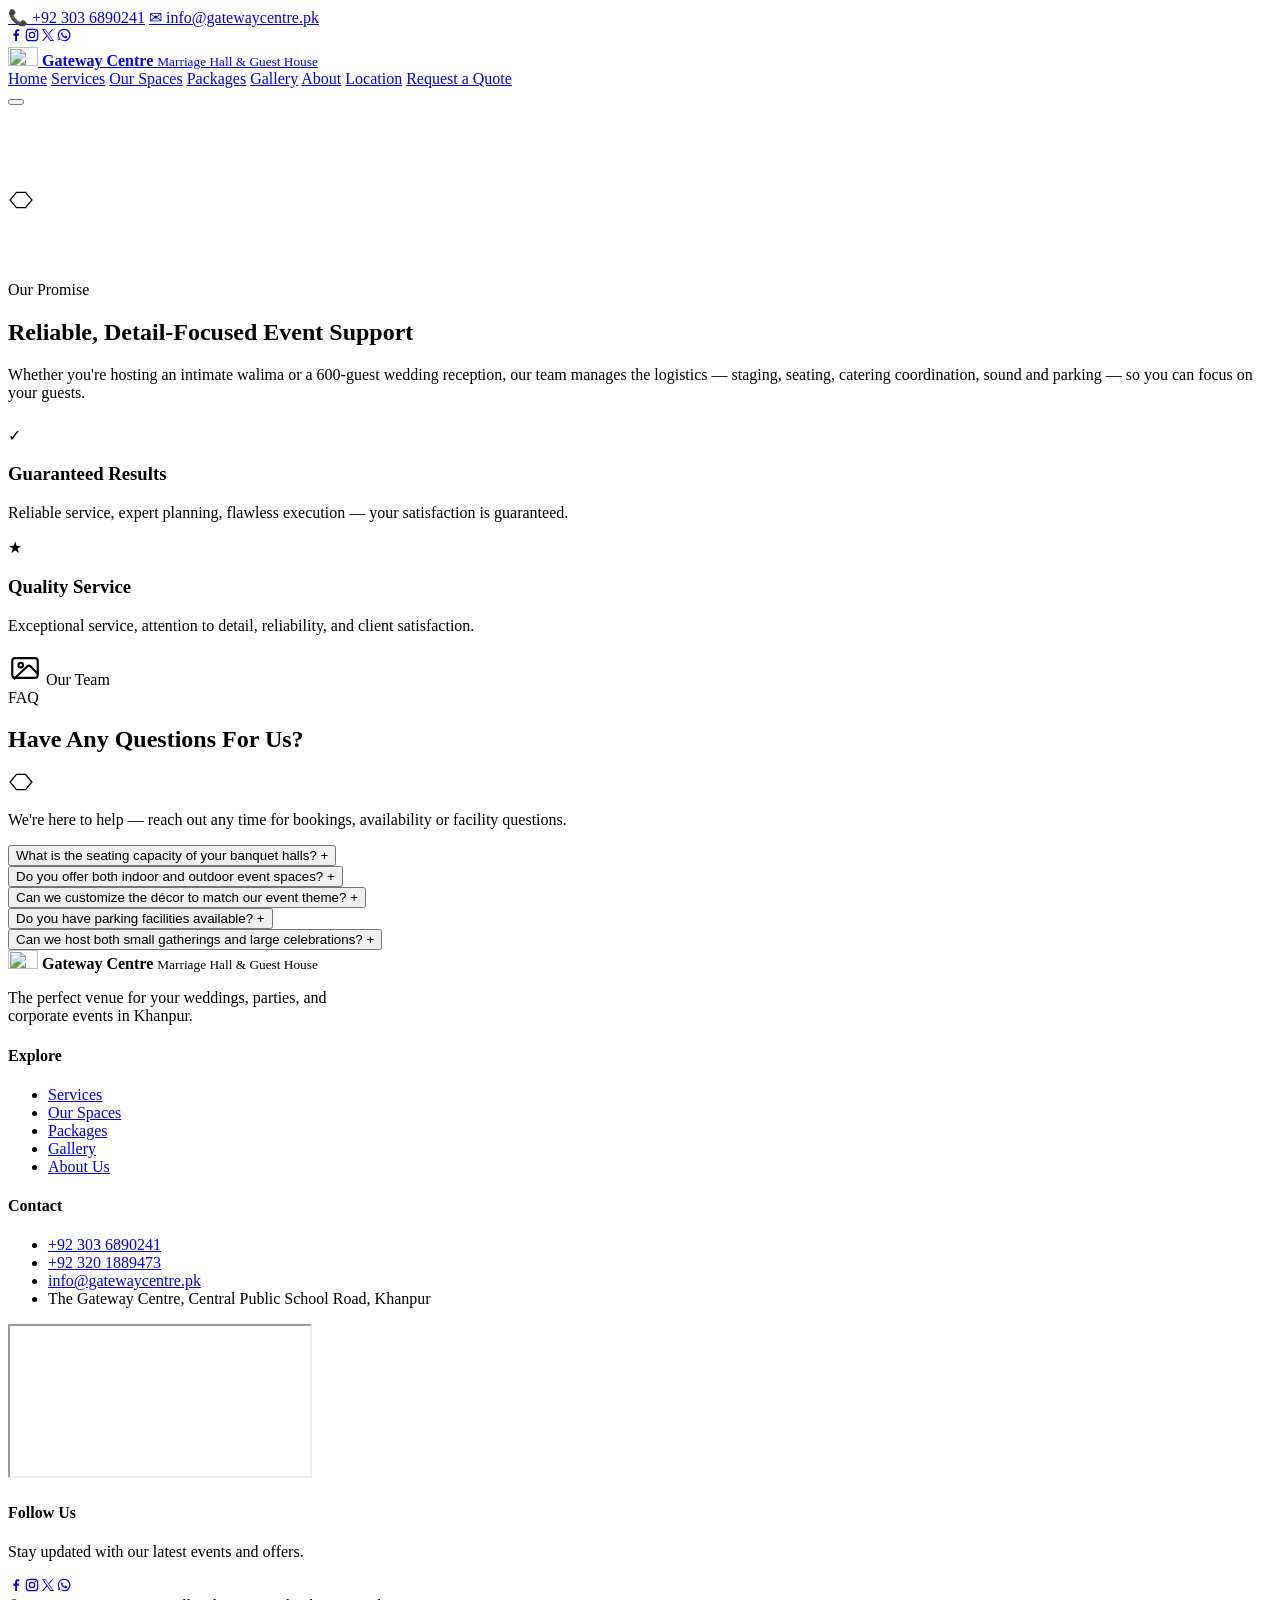
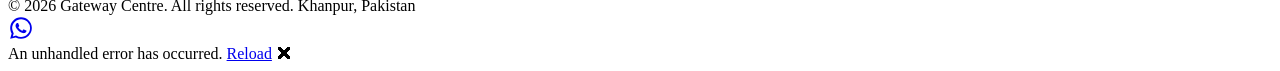
==== docs/about/index.html @ 30160fa8 "Add static design preview for GitHub Pages Snapshots the rendered public pages (Home, Services, Our " ====
<!DOCTYPE html>
<html lang="en"><head><meta charset="utf-8">
    <meta name="viewport" content="width=device-width, initial-scale=1.0">
    <meta name="description" content="Gateway Centre is Khanpur's premier marriage hall and guest house for weddings, engagements, walimas and corporate events. Request a free quote online.">
    <meta name="theme-color" content="#0f6b52">
    <base href="/gateway-centre/">
    
    <link rel="preconnect" href="https://fonts.googleapis.com">
    <link rel="preconnect" href="https://fonts.gstatic.com" crossorigin>
    <link href="https://fonts.googleapis.com/css2?family=Fraunces:ital,opsz,wght@0,9..144,500;0,9..144,600;0,9..144,700;1,9..144,500;1,9..144,600&family=Plus+Jakarta+Sans:wght@400;500;600;700;800&family=Alex+Brush&display=swap" rel="stylesheet">
    <link rel="stylesheet" href="lib/bootstrap/dist/css/bootstrap.min.46ein0sx1k.css" />
    <link rel="stylesheet" href="css/bootstrap-override.vu1ktp0cd5.css" />
    <link rel="stylesheet" href="app.hh9nxl5409.css" />
    <link rel="stylesheet" href="GatewayCentre.Web.uiwbd15sqn.styles.css" />
    <script type="importmap">{
  "imports": {
    "./Components/Account/Shared/PasskeySubmit.razor.js": "./Components/Account/Shared/PasskeySubmit.pr21mg9rrw.razor.js",
    "./Components/Layout/ReconnectModal.razor.js": "./Components/Layout/ReconnectModal.abdmv1u4y3.razor.js",
    "./_framework/blazor.server.js": "./_framework/blazor.server.wfr2hj6447.js",
    "./_framework/blazor.web.js": "./_framework/blazor.web.wyu7y4jcvb.js",
    "./lib/bootstrap/dist/js/bootstrap.bundle.js": "./lib/bootstrap/dist/js/bootstrap.bundle.6cfz1n2cew.js",
    "./lib/bootstrap/dist/js/bootstrap.bundle.min.js": "./lib/bootstrap/dist/js/bootstrap.bundle.min.493y06b0oq.js",
    "./lib/bootstrap/dist/js/bootstrap.esm.min.js": "./lib/bootstrap/dist/js/bootstrap.esm.min.jj8uyg4cgr.js",
    "./lib/bootstrap/dist/js/bootstrap.esm.js": "./lib/bootstrap/dist/js/bootstrap.esm.vr1egmr9el.js",
    "./lib/bootstrap/dist/js/bootstrap.min.js": "./lib/bootstrap/dist/js/bootstrap.min.63fj8s7r0e.js",
    "./lib/bootstrap/dist/js/bootstrap.js": "./lib/bootstrap/dist/js/bootstrap.notf2xhcfb.js"
  }
}</script>
    <link rel="icon" type="image/png" href="favicon.png">
    <title>About Us — Gateway Centre</title></head>

<body><!--Blazor:{"type":"server","prerenderId":"afb8f0344149475790dda652c2da4a5c","key":{"locationHash":"5B449D7E8A5C818859229BBEFCAB9D1A953562E57DAC9319CE5ED3F4CF7D74DB:0","formattedComponentKey":""},"sequence":0,"descriptor":"CfDJ8EErFJvq9cREoW2giqaxvT1kD/ZdaI5mdHSJJFav5xdeGudogHoGpBjrTxyEhDWQiPdyrOQhguOD9FLstMrXdnWpaNhEOePncELuKFXE7j/STwU1VDb5qoNrcdcwSmTJmjhDSj2Uwyj\u002BgWkRz2N/zl7148LHAhrraED6YkDc1x1BUzLooBfNp8LvFeXtJFoDfUlSbQYppn74zZf8fSWOWbEHuVzwnaeKI7yohT2OfwWO0u\u002BX1U0DuLiJWFofNtwfyK7sybvlxe3I3CnU\u002BjYABk/fEiHrySVoXMCLFVJQpTXvCIHUZ8wM8sKkTaEzy1LSKkNMFGcTt\u002B65bxNxElE3xVPd6LIzYaacZnmsP2etqhwNuna1BEQGTgX9Uzj\u002Bpft6fbNtgHK9aIvaJVs0ZS0y9sr4eIuTiG9hHJu6hJynh4j4OJ0gcN9\u002BOpiN1TsAKwEN2gFxTgZLgm79tqfVR7kFPXOPhPptPGoTIxvVw6oTmgwsI2yKW9PN7bAwOAZZMJVmBZSm6Xv0A7TxXcJ2aqpU1zQ/l4pZrfatgMxgzxeSL/EpXXnnQ9f\u002BqGe8rK6FaEGp8Q=="}--><div class="topbar"><div class="gc-container topbar-inner"><div class="gc-row gap-md wrap"><a href="tel:&#x2B;923036890241">📞 &#x2B;92 303 6890241</a>
            <a href="mailto:info@gatewaycentre.pk">✉ info@gatewaycentre.pk</a></div>
        <div class="social-links "><a href="https://www.facebook.com/gateway.kpr/" target="_blank" rel="noopener" aria-label="Facebook"><svg viewBox="0 0 24 24" width="16" height="16" fill="currentColor"><path d="M13.5 21v-8h2.7l.4-3.1h-3.1V8c0-.9.25-1.5 1.55-1.5H17V3.7C16.7 3.65 15.75 3.5 14.6 3.5c-2.3 0-3.9 1.4-3.9 4v2.4H8v3.1h2.7V21h2.8z"></path></svg></a><a href="https://www.instagram.com/gateway.kpr" target="_blank" rel="noopener" aria-label="Instagram"><svg viewBox="0 0 24 24" width="16" height="16" fill="none" stroke="currentColor" stroke-width="1.8"><rect x="3.5" y="3.5" width="17" height="17" rx="4.5"></rect><circle cx="12" cy="12" r="4"></circle><circle cx="17.2" cy="6.8" r="1" fill="currentColor" stroke="none"></circle></svg></a><a href="https://x.com/gatewaykpr" target="_blank" rel="noopener" aria-label="X (Twitter)"><svg viewBox="0 0 24 24" width="16" height="16" fill="currentColor"><path d="M13.6 10.6 20 3.5h-1.9l-5.5 6.1-4.4-6.1H3l6.7 9.3L3 20.9h1.9l5.9-6.5 4.7 6.5H21l-7-9.8Zm-2.1 2.3-.7-.9-5.4-7.4H8l4.3 6 .7.9 5.7 7.9h-2.6l-4.6-6.5Z"></path></svg></a><a href="https://wa.me/923201889473" target="_blank" rel="noopener" aria-label="WhatsApp"><svg viewBox="0 0 24 24" width="16" height="16" fill="currentColor"><path d="M12 2.7a9.3 9.3 0 0 0-8 14l-1 3.6 3.7-1a9.3 9.3 0 1 0 5.3-16.6Zm0 17a7.6 7.6 0 0 1-3.9-1.1l-.3-.2-2.3.6.6-2.2-.2-.3a7.7 7.7 0 1 1 6.1 3.2Zm4.2-5.7c-.2-.1-1.3-.7-1.6-.7-.2-.1-.4-.1-.5.1-.2.2-.6.7-.7.9-.1.1-.3.2-.5.1a6.3 6.3 0 0 1-3.1-2.7c-.2-.4.2-.4.6-1.2.1-.1 0-.3 0-.4l-.7-1.6c-.2-.4-.4-.3-.5-.3h-.4c-.2 0-.4.1-.6.3-.2.2-.8.8-.8 1.9s.9 2.2 1 2.3c.1.2 1.7 2.6 4.1 3.6.6.2 1 .4 1.4.5.6.2 1.1.1 1.5-.1.5-.1 1.3-.5 1.5-1 .2-.5.2-.9.1-1Z"></path></svg></a></div></div></div>

<header class="site-header"><div class="gc-container site-header-inner"><a href="/gateway-centre/" class="brand"><span class="brand-mark" aria-hidden="true"><img src="/gateway-centre/images/logo-monogram-white.png" alt width="30" height="19"></span>
            <span class="brand-text"><strong>Gateway Centre</strong>
                <small>Marriage Hall &amp; Guest House</small></span></a>

        <nav class="main-nav " aria-label="Primary"><a href="/gateway-centre/">Home</a>
            <a href="/gateway-centre/services/">Services</a>
            <a href="/gateway-centre/our-spaces/">Our Spaces</a>
            <a href="/gateway-centre/packages/">Packages</a>
            <a href="/gateway-centre/gallery/">Gallery</a>
            <a href="/gateway-centre/about/" class="active" aria-current="page">About</a>
            <a href="/gateway-centre/contact/">Location</a>
            <a href="/gateway-centre/request-a-quote/" class="gc-btn gc-btn-primary gc-btn-sm nav-cta">Request a Quote</a></nav>

        <button class="menu-toggle" aria-label="Toggle menu"><span></span><span></span><span></span></button></div></header><!--Blazor:{"prerenderId":"afb8f0344149475790dda652c2da4a5c"}-->

<main><!--Blazor:{"type":"server","prerenderId":"41edd213d1a0454787e6042dead5c16f","key":{"locationHash":"00F3502FE93F3873E7AF9D5A6213A4F1EFFC68B37876C4480DE4DDE03803620A:0","formattedComponentKey":""},"sequence":1,"descriptor":"CfDJ8EErFJvq9cREoW2giqaxvT2/Hw23G5hnuAksPNgW6/uqc3NoFu0qRVE0UgYFHEmgVzYP4w\u002Bcdx9cIT\u002BPWX7kblED9wUtPCe7J9RCTKcAqvS7KJlKQJHcQgGoraV\u002BT3eBkejH71lF9WtjKhyaeOtVd3lrkGj5txfp8kMsCkOwLypXgLabZYbcIg9dqSe0YLKEBUEYd7WMGhOXe/jQmvKavHnEZ14O0CYXm0P2\u002BMzYdDYGZ\u002B\u002BSINfzo4s198Nb3za348NRAQBpOMHe9gzylV9Crh5pGZbkB7fNCkSN1A/Xkx5dT/hmplIq6JOrspvuNtPUnsqajc4Z0hWWP94LPNh0Z93v75jaK7SCkAckhYM4H\u002BWVzjHBitIf/9o0p4D2iD3pCMM5nYcMag6lBH3ZR2qYoOqCBHgwrIZkbdHJaygKUSFol6j9P6VJJF/qJMrlHgonau/XBRRMdsAUhgVHRgqnmpJiRWc1VjcKmGTlsQvWvXHuEcyf9Wc6O3vDFrYmvkJk3FhazdpACie8vlIegpij0IQ6edoNB6ErOE/JGYip35W4"}-->

<section class="page-hero"><div class="gc-container"><span class="section-eyebrow" style="background:rgba(255,255,255,.16);color:#fff;">About Us</span>
        <h1 style="color:#fff;">We Want To Give You The Best Service</h1>
        <div class="ornament-divider light" aria-hidden="true"><span class="ornament-line"></span>
    <svg viewBox="0 0 40 28" width="26" height="18"><path d="M13 2 L27 2 L37 14 L27 26 L13 26 L3 14 Z" fill="none" stroke="currentColor" stroke-width="2"></path></svg>
    <span class="ornament-line"></span></div>
        <p style="color:rgba(255,255,255,.85);max-width:600px;">
            We are dedicated to providing you with the best service possible, tailored to meet your unique needs and
            ensure a seamless, memorable experience — from planning to execution.
        </p></div></section>

<section class="section"><div class="gc-container grid grid-2" style="align-items:center;"><div><span class="section-eyebrow">Our Promise</span>
            <h2>Reliable, Detail-Focused Event Support</h2>
            <p class="gc-text-muted">
                Whether you're hosting an intimate walima or a 600-guest wedding reception, our team manages
                the logistics — staging, seating, catering coordination, sound and parking — so you can focus
                on your guests.
            </p>
            <div class="grid grid-2" style="margin-top:24px;"><div class="highlight" style="text-align:left;"><div class="highlight-icon" style="margin:0 0 12px;">✓</div>
                    <h3>Guaranteed Results</h3>
                    <p class="gc-text-muted">Reliable service, expert planning, flawless execution — your satisfaction is guaranteed.</p></div>
                <div class="highlight" style="text-align:left;"><div class="highlight-icon" style="margin:0 0 12px;">★</div>
                    <h3>Quality Service</h3>
                    <p class="gc-text-muted">Exceptional service, attention to detail, reliability, and client satisfaction.</p></div></div></div>
        <div class="hall-image img-placeholder" role="img" aria-label="Gateway Centre team"><svg viewBox="0 0 24 24" width="34" height="34" fill="none" stroke="currentColor" stroke-width="1.5" aria-hidden="true"><rect x="3" y="5" width="18" height="14" rx="2"></rect>
            <circle cx="9" cy="10" r="1.6"></circle>
            <path d="M21 16l-5.2-5.2a1.5 1.5 0 0 0-2.1 0L4 20"></path></svg>
        <span>Our Team</span></div></div></section>

<section class="section" style="background:var(--color-surface);border-top:1px solid var(--color-border);"><div class="gc-container"><div class="section-header center"><span class="section-eyebrow">FAQ</span>
            <h2>Have Any Questions For Us?</h2>
            <div class="ornament-divider " aria-hidden="true"><span class="ornament-line"></span>
    <svg viewBox="0 0 40 28" width="26" height="18"><path d="M13 2 L27 2 L37 14 L27 26 L13 26 L3 14 Z" fill="none" stroke="currentColor" stroke-width="2"></path></svg>
    <span class="ornament-line"></span></div>
            <p class="gc-text-muted">We're here to help — reach out any time for bookings, availability or facility questions.</p></div>

        <div class="faq-list"><div class="faq-item "><button type="button" class="faq-question"><span>What is the seating capacity of your banquet halls?</span>
                        <span class="faq-caret">&#x2B;</span></button></div><div class="faq-item "><button type="button" class="faq-question"><span>Do you offer both indoor and outdoor event spaces?</span>
                        <span class="faq-caret">&#x2B;</span></button></div><div class="faq-item "><button type="button" class="faq-question"><span>Can we customize the d&#xE9;cor to match our event theme?</span>
                        <span class="faq-caret">&#x2B;</span></button></div><div class="faq-item "><button type="button" class="faq-question"><span>Do you have parking facilities available?</span>
                        <span class="faq-caret">&#x2B;</span></button></div><div class="faq-item "><button type="button" class="faq-question"><span>Can we host both small gatherings and large celebrations?</span>
                        <span class="faq-caret">&#x2B;</span></button></div></div></div></section><!--Blazor:{"prerenderId":"41edd213d1a0454787e6042dead5c16f"}--></main>

<footer class="site-footer"><div class="gc-container footer-grid"><div class="footer-col"><div class="brand brand-footer"><span class="brand-mark light"><img src="/gateway-centre/images/logo-monogram-green.png" alt width="30" height="19"></span>
                <span class="brand-text"><strong>Gateway Centre</strong>
                    <small>Marriage Hall &amp; Guest House</small></span></div>
            <p class="gc-text-muted" style="margin-top:16px;max-width:320px;">The perfect venue for your weddings, parties, and corporate events in Khanpur.</p></div>

        <div class="footer-col"><h4>Explore</h4>
            <ul class="footer-links"><li><a href="/gateway-centre/services/">Services</a></li>
                <li><a href="/gateway-centre/our-spaces/">Our Spaces</a></li>
                <li><a href="/gateway-centre/packages/">Packages</a></li>
                <li><a href="/gateway-centre/gallery/">Gallery</a></li>
                <li><a href="/gateway-centre/about/">About Us</a></li></ul></div>

        <div class="footer-col"><h4>Contact</h4>
            <ul class="footer-links"><li><a href="tel:&#x2B;923036890241">&#x2B;92 303 6890241</a></li><li><a href="tel:&#x2B;923201889473">&#x2B;92 320 1889473</a></li><li><a href="mailto:info@gatewaycentre.pk">info@gatewaycentre.pk</a></li>
                <li class="gc-text-muted">The Gateway Centre, Central Public School Road, Khanpur</li></ul>
            <a href="https://www.google.com/maps/dir/?api=1&amp;destination=28.6532915,70.6509576" target="_blank" rel="noopener" class="footer-map-thumb" aria-label="Open our location in Google Maps"><iframe title="Gateway Centre location" src="https://maps.google.com/maps?q=28.6532915,70.6509576&amp;z=15&amp;output=embed" loading="lazy" tabindex="-1" referrerpolicy="no-referrer-when-downgrade"></iframe></a></div>

        <div class="footer-col"><h4>Follow Us</h4>
            <p class="gc-text-muted">Stay updated with our latest events and offers.</p>
            <div class="social-links "><a href="https://www.facebook.com/gateway.kpr/" target="_blank" rel="noopener" aria-label="Facebook"><svg viewBox="0 0 24 24" width="16" height="16" fill="currentColor"><path d="M13.5 21v-8h2.7l.4-3.1h-3.1V8c0-.9.25-1.5 1.55-1.5H17V3.7C16.7 3.65 15.75 3.5 14.6 3.5c-2.3 0-3.9 1.4-3.9 4v2.4H8v3.1h2.7V21h2.8z"></path></svg></a><a href="https://www.instagram.com/gateway.kpr" target="_blank" rel="noopener" aria-label="Instagram"><svg viewBox="0 0 24 24" width="16" height="16" fill="none" stroke="currentColor" stroke-width="1.8"><rect x="3.5" y="3.5" width="17" height="17" rx="4.5"></rect><circle cx="12" cy="12" r="4"></circle><circle cx="17.2" cy="6.8" r="1" fill="currentColor" stroke="none"></circle></svg></a><a href="https://x.com/gatewaykpr" target="_blank" rel="noopener" aria-label="X (Twitter)"><svg viewBox="0 0 24 24" width="16" height="16" fill="currentColor"><path d="M13.6 10.6 20 3.5h-1.9l-5.5 6.1-4.4-6.1H3l6.7 9.3L3 20.9h1.9l5.9-6.5 4.7 6.5H21l-7-9.8Zm-2.1 2.3-.7-.9-5.4-7.4H8l4.3 6 .7.9 5.7 7.9h-2.6l-4.6-6.5Z"></path></svg></a><a href="https://wa.me/923201889473" target="_blank" rel="noopener" aria-label="WhatsApp"><svg viewBox="0 0 24 24" width="16" height="16" fill="currentColor"><path d="M12 2.7a9.3 9.3 0 0 0-8 14l-1 3.6 3.7-1a9.3 9.3 0 1 0 5.3-16.6Zm0 17a7.6 7.6 0 0 1-3.9-1.1l-.3-.2-2.3.6.6-2.2-.2-.3a7.7 7.7 0 1 1 6.1 3.2Zm4.2-5.7c-.2-.1-1.3-.7-1.6-.7-.2-.1-.4-.1-.5.1-.2.2-.6.7-.7.9-.1.1-.3.2-.5.1a6.3 6.3 0 0 1-3.1-2.7c-.2-.4.2-.4.6-1.2.1-.1 0-.3 0-.4l-.7-1.6c-.2-.4-.4-.3-.5-.3h-.4c-.2 0-.4.1-.6.3-.2.2-.8.8-.8 1.9s.9 2.2 1 2.3c.1.2 1.7 2.6 4.1 3.6.6.2 1 .4 1.4.5.6.2 1.1.1 1.5-.1.5-.1 1.3-.5 1.5-1 .2-.5.2-.9.1-1Z"></path></svg></a></div></div></div>

    <div class="gc-container footer-bottom"><span>&#xA9; 2026 Gateway Centre. All rights reserved.</span>
        <span class="gc-text-muted">Khanpur, Pakistan</span></div></footer>
<a class="whatsapp-fab" href="https://wa.me/923201889473?text=Hi%20Gateway%20Centre%2C%20I%27d%20like%20to%20know%20more%20about%20booking%20your%20venue." target="_blank" rel="noopener" aria-label="Chat with us on WhatsApp"><svg viewBox="0 0 32 32" width="26" height="26" fill="currentColor" aria-hidden="true"><path d="M16.02 2.67c-7.36 0-13.33 5.97-13.33 13.33 0 2.35.62 4.65 1.79 6.67L2.67 29.33l6.83-1.79a13.28 13.28 0 0 0 6.52 1.72h.01c7.36 0 13.33-5.97 13.33-13.33S23.38 2.67 16.02 2.67zm0 24.4a11 11 0 0 1-5.6-1.53l-.4-.24-4.05 1.06 1.08-3.95-.26-.41a10.98 10.98 0 0 1-1.68-5.87c0-6.08 4.95-11.03 11.02-11.03 2.95 0 5.72 1.15 7.8 3.24a10.95 10.95 0 0 1 3.23 7.8c0 6.08-4.95 11.03-11.14 11.03zm6.04-8.25c-.33-.17-1.96-.97-2.26-1.08-.3-.11-.53-.17-.75.17-.22.33-.86 1.08-1.05 1.3-.19.22-.39.25-.72.08-.33-.17-1.4-.52-2.66-1.65-.98-.88-1.65-1.96-1.84-2.29-.19-.33-.02-.51.15-.68.15-.15.33-.39.5-.58.17-.19.22-.33.33-.55.11-.22.06-.42-.03-.58-.08-.17-.75-1.8-1.02-2.47-.27-.65-.55-.56-.75-.57h-.64c-.22 0-.58.08-.88.42-.3.33-1.15 1.13-1.15 2.75s1.18 3.19 1.34 3.41c.17.22 2.32 3.55 5.63 4.97.79.34 1.4.55 1.88.7.79.25 1.51.21 2.08.13.63-.1 1.96-.8 2.24-1.58.28-.77.28-1.44.19-1.58-.08-.14-.3-.22-.63-.39z"></path></svg></a>

<div id="blazor-error-ui" data-nosnippet>
    An unhandled error has occurred.
    <a href="." class="reload">Reload</a>
    <span class="dismiss">🗙</span></div>
        <blazor-focus-on-navigate selector="h1"></blazor-focus-on-navigate>
    <script type="module" src="Components/Layout/ReconnectModal.abdmv1u4y3.razor.js" b-h7oqs24kpo></script>

<dialog id="components-reconnect-modal" data-nosnippet b-h7oqs24kpo><div class="components-reconnect-container" b-h7oqs24kpo><div class="components-rejoining-animation" aria-hidden="true" b-h7oqs24kpo><div b-h7oqs24kpo></div>
            <div b-h7oqs24kpo></div></div>
        <p class="components-reconnect-first-attempt-visible" b-h7oqs24kpo>
            Rejoining the server...
        </p>
        <p class="components-reconnect-repeated-attempt-visible" b-h7oqs24kpo>
            Rejoin failed... trying again in <span id="components-seconds-to-next-attempt" b-h7oqs24kpo></span> seconds.
        </p>
        <p class="components-reconnect-failed-visible" b-h7oqs24kpo>
            Failed to rejoin.<br b-h7oqs24kpo>Please retry or reload the page.
        </p>
        <button id="components-reconnect-button" class="components-reconnect-failed-visible" b-h7oqs24kpo>
            Retry
        </button>
        <p class="components-pause-visible" b-h7oqs24kpo>
            The session has been paused by the server.
        </p>
        <p class="components-resume-failed-visible" b-h7oqs24kpo>
            Failed to resume the session.<br b-h7oqs24kpo>Please retry or reload the page.
        </p>
        <button id="components-resume-button" class="components-pause-visible components-resume-failed-visible" b-h7oqs24kpo>
            Resume
        </button></div></dialog>
    <script src="Components/Account/Shared/PasskeySubmit.pr21mg9rrw.razor.js" type="module"></script></body></html><!--Blazor-Server-Component-State:CfDJ8EErFJvq9cREoW2giqaxvT11/2v89gve0BYKX4yxy4qyUcOflG8spGNMzqthr05Md0b8Dnnb5IH+7JV5wU9nGi4hfNIPfMKenmCtlkgUiHVqxhFZfuuLewVT464eJfCPaMft+M3rOWaCBNeFzzb40bYb4/mOP0fN+KVPJnzPos0pbHbzKZaH7SLwDIuRsWHB1BGLD7jYMj1zH9nvMOBkKPy4/prDwg8q3SOQnzCTe70o9eieg/sIRsj75ZQ20SuMFVp/XXhRjNLZ46UbAWWUhA7jMvTNZX0rJVXpZb4IOBdvtFPB58mHs57c31A8BklpfICxdx9vqvHjMWzE7xq4IBLKRdn+Aoleo58EsBR9YlREVyB/ZASUNE8/dJpDmGIw4vTAOLhhL6seWVgY7oqhI8j8QtZU7KzfuqhOK5g0Up/rH/Bbeem8ff5TecPvo719mdRUiF56pRm0eAVNlse0Yx4XlwpdafKg+ygckvB/MnPcGF+H8joaayo0heWBZcMf0mPDsl7WNlYuT9ckBfX9zR5oGAycY9gXVknF5UHRy9xcVUD2cv1Gkf8+QXUMY6P6toLQ1/5O2R2myAFYA1amY9VHeMtCBWOZRJXonJoEg6rmAinz22O82siTYkxNdRpirY0KmqGv08fINu8/yu6oCU9+UlYnTfAY0p/0lyK1AVDfEuLMbtpkBg4NO4RuWP7aOwWRqZfj/lRLD+thXzQQ8Bgkcjat8xdSMHSK+fDs9Tkax6JBymsjfGkjtwUrGl7vqMOAAuWO6WwZF9vOy/CIwPhp1LA63rc4/8lfayNbc+T/EpOjR7xGs9UGyVOsKPzvqP+J6iFj6VecAVeNGfS9hQnw1CfKaNueBISWbL8IfPqJ8DzTDZD9/XRMjcKMqVqYT+spD/[base64]/l7wnrw7y+ml5ZAUg==-->
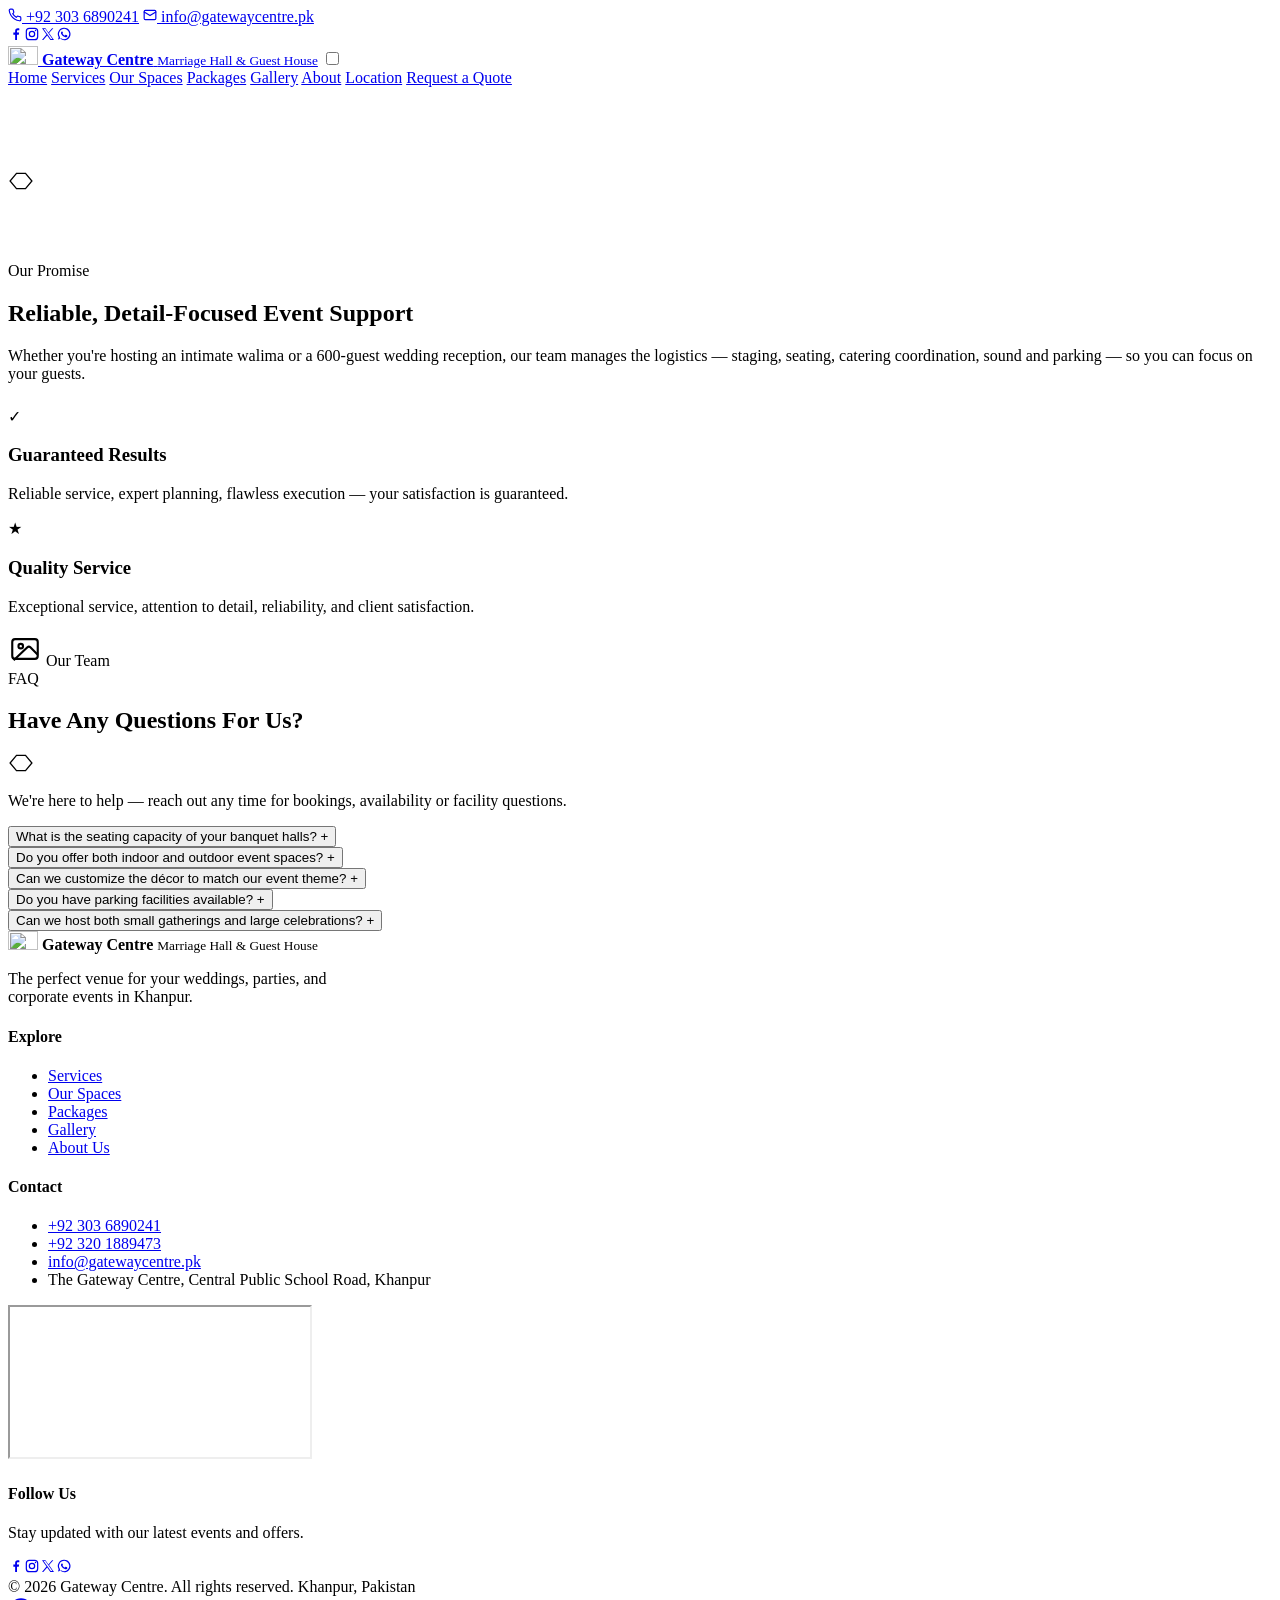
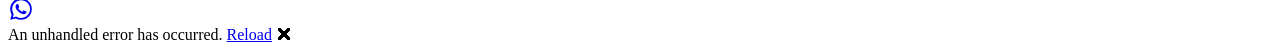
==== commit 7397bad9: "Fix mobile menu, email icon, and hide social icons on mobile header - Mobile hamburger menu now work" ====
--- a/docs/about/index.html
+++ b/docs/about/index.html
@@ -22,7 +22,7 @@
 
     <link rel="stylesheet" href="css/bootstrap-override.vu1ktp0cd5.css" /> 
-    <link rel="stylesheet" href="app.hh9nxl5409.css" />+    <link rel="stylesheet" href="app.tryboskxod.css" /> 
     <link rel="stylesheet" href="GatewayCentre.Web.uiwbd15sqn.styles.css" /> 
@@ -60,43 +60,39 @@
 
  
-<body><!--Blazor:{"type":"server","prerenderId":"afb8f0344149475790dda652c2da4a5c","key":{"locationHash":"5B449D7E8A5C818859229BBEFCAB9D1A953562E57DAC9319CE5ED3F4CF7D74DB:0","formattedComponentKey":""},"sequence":0,"descriptor":"CfDJ8EErFJvq9cREoW2giqaxvT1kD/ZdaI5mdHSJJFav5xdeGudogHoGpBjrTxyEhDWQiPdyrOQhguOD9FLstMrXdnWpaNhEOePncELuKFXE7j/STwU1VDb5qoNrcdcwSmTJmjhDSj2Uwyj\u002BgWkRz2N/zl7148LHAhrraED6YkDc1x1BUzLooBfNp8LvFeXtJFoDfUlSbQYppn74zZf8fSWOWbEHuVzwnaeKI7yohT2OfwWO0u\u002BX1U0DuLiJWFofNtwfyK7sybvlxe3I3CnU\u002BjYABk/fEiHrySVoXMCLFVJQpTXvCIHUZ8wM8sKkTaEzy1LSKkNMFGcTt\u002B65bxNxElE3xVPd6LIzYaacZnmsP2etqhwNuna1BEQGTgX9Uzj\u002Bpft6fbNtgHK9aIvaJVs0ZS0y9sr4eIuTiG9hHJu6hJynh4j4OJ0gcN9\u002BOpiN1TsAKwEN2gFxTgZLgm79tqfVR7kFPXOPhPptPGoTIxvVw6oTmgwsI2yKW9PN7bAwOAZZMJVmBZSm6Xv0A7TxXcJ2aqpU1zQ/l4pZrfatgMxgzxeSL/EpXXnnQ9f\u002BqGe8rK6FaEGp8Q=="}--><div class="topbar"><div class="gc-container topbar-inner"><div class="gc-row gap-md wrap"><a href="tel:&#x2B;923036890241">📞 &#x2B;92 303 6890241</a>-
-            <a href="mailto:info@gatewaycentre.pk">✉ info@gatewaycentre.pk</a></div>-
-        <div class="social-links "><a href="https://www.facebook.com/gateway.kpr/" target="_blank" rel="noopener" aria-label="Facebook"><svg viewBox="0 0 24 24" width="16" height="16" fill="currentColor"><path d="M13.5 21v-8h2.7l.4-3.1h-3.1V8c0-.9.25-1.5 1.55-1.5H17V3.7C16.7 3.65 15.75 3.5 14.6 3.5c-2.3 0-3.9 1.4-3.9 4v2.4H8v3.1h2.7V21h2.8z"></path></svg></a><a href="https://www.instagram.com/gateway.kpr" target="_blank" rel="noopener" aria-label="Instagram"><svg viewBox="0 0 24 24" width="16" height="16" fill="none" stroke="currentColor" stroke-width="1.8"><rect x="3.5" y="3.5" width="17" height="17" rx="4.5"></rect><circle cx="12" cy="12" r="4"></circle><circle cx="17.2" cy="6.8" r="1" fill="currentColor" stroke="none"></circle></svg></a><a href="https://x.com/gatewaykpr" target="_blank" rel="noopener" aria-label="X (Twitter)"><svg viewBox="0 0 24 24" width="16" height="16" fill="currentColor"><path d="M13.6 10.6 20 3.5h-1.9l-5.5 6.1-4.4-6.1H3l6.7 9.3L3 20.9h1.9l5.9-6.5 4.7 6.5H21l-7-9.8Zm-2.1 2.3-.7-.9-5.4-7.4H8l4.3 6 .7.9 5.7 7.9h-2.6l-4.6-6.5Z"></path></svg></a><a href="https://wa.me/923201889473" target="_blank" rel="noopener" aria-label="WhatsApp"><svg viewBox="0 0 24 24" width="16" height="16" fill="currentColor"><path d="M12 2.7a9.3 9.3 0 0 0-8 14l-1 3.6 3.7-1a9.3 9.3 0 1 0 5.3-16.6Zm0 17a7.6 7.6 0 0 1-3.9-1.1l-.3-.2-2.3.6.6-2.2-.2-.3a7.7 7.7 0 1 1 6.1 3.2Zm4.2-5.7c-.2-.1-1.3-.7-1.6-.7-.2-.1-.4-.1-.5.1-.2.2-.6.7-.7.9-.1.1-.3.2-.5.1a6.3 6.3 0 0 1-3.1-2.7c-.2-.4.2-.4.6-1.2.1-.1 0-.3 0-.4l-.7-1.6c-.2-.4-.4-.3-.5-.3h-.4c-.2 0-.4.1-.6.3-.2.2-.8.8-.8 1.9s.9 2.2 1 2.3c.1.2 1.7 2.6 4.1 3.6.6.2 1 .4 1.4.5.6.2 1.1.1 1.5-.1.5-.1 1.3-.5 1.5-1 .2-.5.2-.9.1-1Z"></path></svg></a></div></div></div>-
--
-<header class="site-header"><div class="gc-container site-header-inner"><a href="/gateway-centre/" class="brand"><span class="brand-mark" aria-hidden="true"><img src="/gateway-centre/images/logo-monogram-white.png" alt width="30" height="19"></span>-
-            <span class="brand-text"><strong>Gateway Centre</strong>-
-                <small>Marriage Hall &amp; Guest House</small></span></a>-
--
-        <nav class="main-nav " aria-label="Primary"><a href="/gateway-centre/">Home</a>-
-            <a href="/gateway-centre/services/">Services</a>-
-            <a href="/gateway-centre/our-spaces/">Our Spaces</a>-
-            <a href="/gateway-centre/packages/">Packages</a>-
-            <a href="/gateway-centre/gallery/">Gallery</a>-
-            <a href="/gateway-centre/about/" class="active" aria-current="page">About</a>-
-            <a href="/gateway-centre/contact/">Location</a>-
-            <a href="/gateway-centre/request-a-quote/" class="gc-btn gc-btn-primary gc-btn-sm nav-cta">Request a Quote</a></nav>-
--
-        <button class="menu-toggle" aria-label="Toggle menu"><span></span><span></span><span></span></button></div></header><!--Blazor:{"prerenderId":"afb8f0344149475790dda652c2da4a5c"}-->
-
-<main><!--Blazor:{"type":"server","prerenderId":"41edd213d1a0454787e6042dead5c16f","key":{"locationHash":"00F3502FE93F3873E7AF9D5A6213A4F1EFFC68B37876C4480DE4DDE03803620A:0","formattedComponentKey":""},"sequence":1,"descriptor":"CfDJ8EErFJvq9cREoW2giqaxvT2/Hw23G5hnuAksPNgW6/uqc3NoFu0qRVE0UgYFHEmgVzYP4w\u002Bcdx9cIT\u002BPWX7kblED9wUtPCe7J9RCTKcAqvS7KJlKQJHcQgGoraV\u002BT3eBkejH71lF9WtjKhyaeOtVd3lrkGj5txfp8kMsCkOwLypXgLabZYbcIg9dqSe0YLKEBUEYd7WMGhOXe/jQmvKavHnEZ14O0CYXm0P2\u002BMzYdDYGZ\u002B\u002BSINfzo4s198Nb3za348NRAQBpOMHe9gzylV9Crh5pGZbkB7fNCkSN1A/Xkx5dT/hmplIq6JOrspvuNtPUnsqajc4Z0hWWP94LPNh0Z93v75jaK7SCkAckhYM4H\u002BWVzjHBitIf/9o0p4D2iD3pCMM5nYcMag6lBH3ZR2qYoOqCBHgwrIZkbdHJaygKUSFol6j9P6VJJF/qJMrlHgonau/XBRRMdsAUhgVHRgqnmpJiRWc1VjcKmGTlsQvWvXHuEcyf9Wc6O3vDFrYmvkJk3FhazdpACie8vlIegpij0IQ6edoNB6ErOE/JGYip35W4"}-->+<body><div class="topbar"><div class="gc-container topbar-inner"><div class="gc-row gap-md wrap"><a href="tel:&#x2B;923036890241" class="topbar-contact-link"><svg viewBox="0 0 24 24" width="14" height="14" fill="none" stroke="currentColor" stroke-width="2" stroke-linecap="round" stroke-linejoin="round" aria-hidden="true"><path d="M22 16.92v3a2 2 0 0 1-2.18 2 19.79 19.79 0 0 1-8.63-3.07 19.5 19.5 0 0 1-6-6 19.79 19.79 0 0 1-3.07-8.67A2 2 0 0 1 4.11 2h3a2 2 0 0 1 2 1.72c.127.96.362 1.903.7 2.81a2 2 0 0 1-.45 2.11L8.09 9.91a16 16 0 0 0 6 6l1.27-1.27a2 2 0 0 1 2.11-.45c.907.338 1.85.573 2.81.7A2 2 0 0 1 22 16.92z"></path></svg>
+                <span>&#x2B;92 303 6890241</span></a>
+            <a href="mailto:info@gatewaycentre.pk" class="topbar-contact-link"><svg viewBox="0 0 24 24" width="14" height="14" fill="none" stroke="currentColor" stroke-width="2" stroke-linecap="round" stroke-linejoin="round" aria-hidden="true"><rect x="2" y="4" width="20" height="16" rx="2"></rect><path d="m22 7-10 6L2 7"></path></svg>
+                <span>info@gatewaycentre.pk</span></a></div>
+        <div class="social-links topbar-social"><a href="https://www.facebook.com/gateway.kpr/" target="_blank" rel="noopener" aria-label="Facebook"><svg viewBox="0 0 24 24" width="16" height="16" fill="currentColor"><path d="M13.5 21v-8h2.7l.4-3.1h-3.1V8c0-.9.25-1.5 1.55-1.5H17V3.7C16.7 3.65 15.75 3.5 14.6 3.5c-2.3 0-3.9 1.4-3.9 4v2.4H8v3.1h2.7V21h2.8z"></path></svg></a><a href="https://www.instagram.com/gateway.kpr" target="_blank" rel="noopener" aria-label="Instagram"><svg viewBox="0 0 24 24" width="16" height="16" fill="none" stroke="currentColor" stroke-width="1.8"><rect x="3.5" y="3.5" width="17" height="17" rx="4.5"></rect><circle cx="12" cy="12" r="4"></circle><circle cx="17.2" cy="6.8" r="1" fill="currentColor" stroke="none"></circle></svg></a><a href="https://x.com/gatewaykpr" target="_blank" rel="noopener" aria-label="X (Twitter)"><svg viewBox="0 0 24 24" width="16" height="16" fill="currentColor"><path d="M13.6 10.6 20 3.5h-1.9l-5.5 6.1-4.4-6.1H3l6.7 9.3L3 20.9h1.9l5.9-6.5 4.7 6.5H21l-7-9.8Zm-2.1 2.3-.7-.9-5.4-7.4H8l4.3 6 .7.9 5.7 7.9h-2.6l-4.6-6.5Z"></path></svg></a><a href="https://wa.me/923201889473" target="_blank" rel="noopener" aria-label="WhatsApp"><svg viewBox="0 0 24 24" width="16" height="16" fill="currentColor"><path d="M12 2.7a9.3 9.3 0 0 0-8 14l-1 3.6 3.7-1a9.3 9.3 0 1 0 5.3-16.6Zm0 17a7.6 7.6 0 0 1-3.9-1.1l-.3-.2-2.3.6.6-2.2-.2-.3a7.7 7.7 0 1 1 6.1 3.2Zm4.2-5.7c-.2-.1-1.3-.7-1.6-.7-.2-.1-.4-.1-.5.1-.2.2-.6.7-.7.9-.1.1-.3.2-.5.1a6.3 6.3 0 0 1-3.1-2.7c-.2-.4.2-.4.6-1.2.1-.1 0-.3 0-.4l-.7-1.6c-.2-.4-.4-.3-.5-.3h-.4c-.2 0-.4.1-.6.3-.2.2-.8.8-.8 1.9s.9 2.2 1 2.3c.1.2 1.7 2.6 4.1 3.6.6.2 1 .4 1.4.5.6.2 1.1.1 1.5-.1.5-.1 1.3-.5 1.5-1 .2-.5.2-.9.1-1Z"></path></svg></a></div></div></div>
+
+<header class="site-header"><div class="gc-container site-header-inner"><a href="/gateway-centre/" class="brand"><span class="brand-mark" aria-hidden="true"><img src="/gateway-centre/images/logo-monogram-white.png" alt width="30" height="19"></span>
+            <span class="brand-text"><strong>Gateway Centre</strong>
+                <small>Marriage Hall &amp; Guest House</small></span></a>
+
+        <input type="checkbox" id="nav-toggle" class="nav-toggle-checkbox">
+
+        <nav class="main-nav" aria-label="Primary"><a href="/gateway-centre/">Home</a>
+            <a href="/gateway-centre/services/">Services</a>
+            <a href="/gateway-centre/our-spaces/">Our Spaces</a>
+            <a href="/gateway-centre/packages/">Packages</a>
+            <a href="/gateway-centre/gallery/">Gallery</a>
+            <a href="/gateway-centre/about/" class="active" aria-current="page">About</a>
+            <a href="/gateway-centre/contact/">Location</a>
+            <a href="/gateway-centre/request-a-quote/" class="gc-btn gc-btn-primary gc-btn-sm nav-cta">Request a Quote</a></nav>
+
+        <label for="nav-toggle" class="menu-toggle" aria-label="Toggle menu"><span></span><span></span><span></span></label></div></header>
+
+<script>
+    document.querySelectorAll('.main-nav a').forEach(function (a) {
+        a.addEventListener('click', function () {
+            var cb = document.getElementById('nav-toggle');
+            if (cb) { cb.checked = false; }
+        });
+    });
+</script>
+
+<main><!--Blazor:{"type":"server","prerenderId":"c5c1d59e36894261ad3bc7a53a7b6f17","key":{"locationHash":"00F3502FE93F3873E7AF9D5A6213A4F1EFFC68B37876C4480DE4DDE03803620A:0","formattedComponentKey":""},"sequence":0,"descriptor":"CfDJ8EErFJvq9cREoW2giqaxvT2rHjfAcQjSXesnBAnfpphpwx8dmqGZxvV7yHLly1Fg/PK4AyHSjuL/DeZzGrpeOoluRuNf/Bfrmax\u002B3B4A2Wv5IzIFXhsipyRsOPDz/FbYDGFTyDSmnIioI1RdUcwJCuxoSm0uzd5BaTZKsso7zwVQKEpo6NLw/740Rm9MiXueHP4bz04eg4WpG6a2hoMnOkQDp1Vb3OyPKYlCrkQL6U4MH5M4ce1LjE5fwYJ2tqEX4KpKU/Lh4Mn3fHm/\u002B\u002BNFnlRCiVjm\u002BzH\u002BGWmcMb7Lt7o8fzwgymic57axfRwOfCEKk8oNTUU\u002BjXki17J3f/N5WN5ZGrjxfIdu/4mDI/RlWyfqP2G\u002BYwgvwwCbeD3jrLsKz1dfplYAbzNtlg2SXyj3Gue0\u002Bs6ltt6MH7/db7vibP5PiNqb9xJe5BWLhTfeJymMoHtZxiT7\u002Bwz0MVz8w7y/Wie/ca7ThajpEYdLD0sG8Hl/IDG9Vw66aeYGaxeqb105FXRnTqy2w0Ifl82RiIPRUm3/\u002BkNretmPapHuw4aXB\u002B0A"}--> 
  
@@ -173,7 +169,7 @@
 
                         <span class="faq-caret">&#x2B;</span></button></div><div class="faq-item "><button type="button" class="faq-question"><span>Can we host both small gatherings and large celebrations?</span> 
-                        <span class="faq-caret">&#x2B;</span></button></div></div></div></section><!--Blazor:{"prerenderId":"41edd213d1a0454787e6042dead5c16f"}--></main>
+                        <span class="faq-caret">&#x2B;</span></button></div></div></div></section><!--Blazor:{"prerenderId":"c5c1d59e36894261ad3bc7a53a7b6f17"}--></main>
 
 <footer class="site-footer"><div class="gc-container footer-grid"><div class="footer-col"><div class="brand brand-footer"><span class="brand-mark light"><img src="/gateway-centre/images/logo-monogram-green.png" alt width="30" height="19"></span> 
@@ -279,4 +275,4 @@
 
         </button></div></dialog> 
-    <script src="Components/Account/Shared/PasskeySubmit.pr21mg9rrw.razor.js" type="module"></script></body></html><!--Blazor-Server-Component-State:CfDJ8EErFJvq9cREoW2giqaxvT11/2v89gve0BYKX4yxy4qyUcOflG8spGNMzqthr05Md0b8Dnnb5IH+7JV5wU9nGi4hfNIPfMKenmCtlkgUiHVqxhFZfuuLewVT464eJfCPaMft+M3rOWaCBNeFzzb40bYb4/mOP0fN+KVPJnzPos0pbHbzKZaH7SLwDIuRsWHB1BGLD7jYMj1zH9nvMOBkKPy4/prDwg8q3SOQnzCTe70o9eieg/sIRsj75ZQ20SuMFVp/XXhRjNLZ46UbAWWUhA7jMvTNZX0rJVXpZb4IOBdvtFPB58mHs57c31A8BklpfICxdx9vqvHjMWzE7xq4IBLKRdn+Aoleo58EsBR9YlREVyB/ZASUNE8/dJpDmGIw4vTAOLhhL6seWVgY7oqhI8j8QtZU7KzfuqhOK5g0Up/rH/Bbeem8ff5TecPvo719mdRUiF56pRm0eAVNlse0Yx4XlwpdafKg+ygckvB/MnPcGF+H8joaayo0heWBZcMf0mPDsl7WNlYuT9ckBfX9zR5oGAycY9gXVknF5UHRy9xcVUD2cv1Gkf8+QXUMY6P6toLQ1/5O2R2myAFYA1amY9VHeMtCBWOZRJXonJoEg6rmAinz22O82siTYkxNdRpirY0KmqGv08fINu8/yu6oCU9+UlYnTfAY0p/0lyK1AVDfEuLMbtpkBg4NO4RuWP7aOwWRqZfj/lRLD+thXzQQ8Bgkcjat8xdSMHSK+fDs9Tkax6JBymsjfGkjtwUrGl7vqMOAAuWO6WwZF9vOy/CIwPhp1LA63rc4/8lfayNbc+T/EpOjR7xGs9UGyVOsKPzvqP+J6iFj6VecAVeNGfS9hQnw1CfKaNueBISWbL8IfPqJ8DzTDZD9/XRMjcKMqVqYT+spD/[base64]/l7wnrw7y+ml5ZAUg==-->+    <script src="Components/Account/Shared/PasskeySubmit.pr21mg9rrw.razor.js" type="module"></script></body></html><!--Blazor-Server-Component-State:CfDJ8EErFJvq9cREoW2giqaxvT3ObwJ31+37WgdVXAapSGWCQq10Y5RQvJx4l/iaQRvFY9u0s149OilejFugcikC4J5+qE/aZlPd5lqJv/nEqezviA8I/4nx2O1YTHQ1Vy/2JCZoBmj/AWQZN3ReGlDLkbnElF3qLPgR84vF16KxbxhxfzIyRmdS4rAnJ85a5rfacZLYdpwlYXO+ZmFKBxfV4EgAKLYdRDieGc/L74p7cofcar4rMJ2UlhONoMpn+HFL+TjY11TYG1pKizcXvi+Fq/OALtoiSmgiBv41EoA8/9Foum3GY1uPjJ6uUv65jpNSqEfjqdFgxvKiHQQ8c5oqef1zaV/9qdM8guMMSlET/OYkAnOuzA9WM8/wQvQjUbiRUUZJnDoknEIJ33N1kGpMdhx29dqhlKyaesHZV+nOjqV1i7tfF7xrXHDJw+99z2H461C0kcUBDdi3Z2+1qZYPkthgei1PUaaojUB6AWOG5sSglmCHZHWntNQdnxOjd/zfIaK+oIfL1XlXPrknskr1JU8YYthjekTtEqRLNdXozQLHbv54YW4K6B38AQKMm2XzJ1lqJPsoxTHL02zJYhsHT/[base64]/VfsKoDDAChurI1aBElpLYkQ0V9CXydjUUu8C82I0sf0AhUAALxhglYo5fV9gWRSZqL61dv3X26e1Z2YTCoGLJ+yGfCElY8LhvbWGVP4T3/56+vuxxM5rv2nkO7F07knxTfnGkdBSFdIVbP6j7Z3vqwJJ7q6B5q0TwduPKUUAtm00hoypVOupbhFTmA6XKKM64PRC/W8CZRui53xeHA63Ajnj/WwSUwH7vKXUxRnK9NatQ==-->
